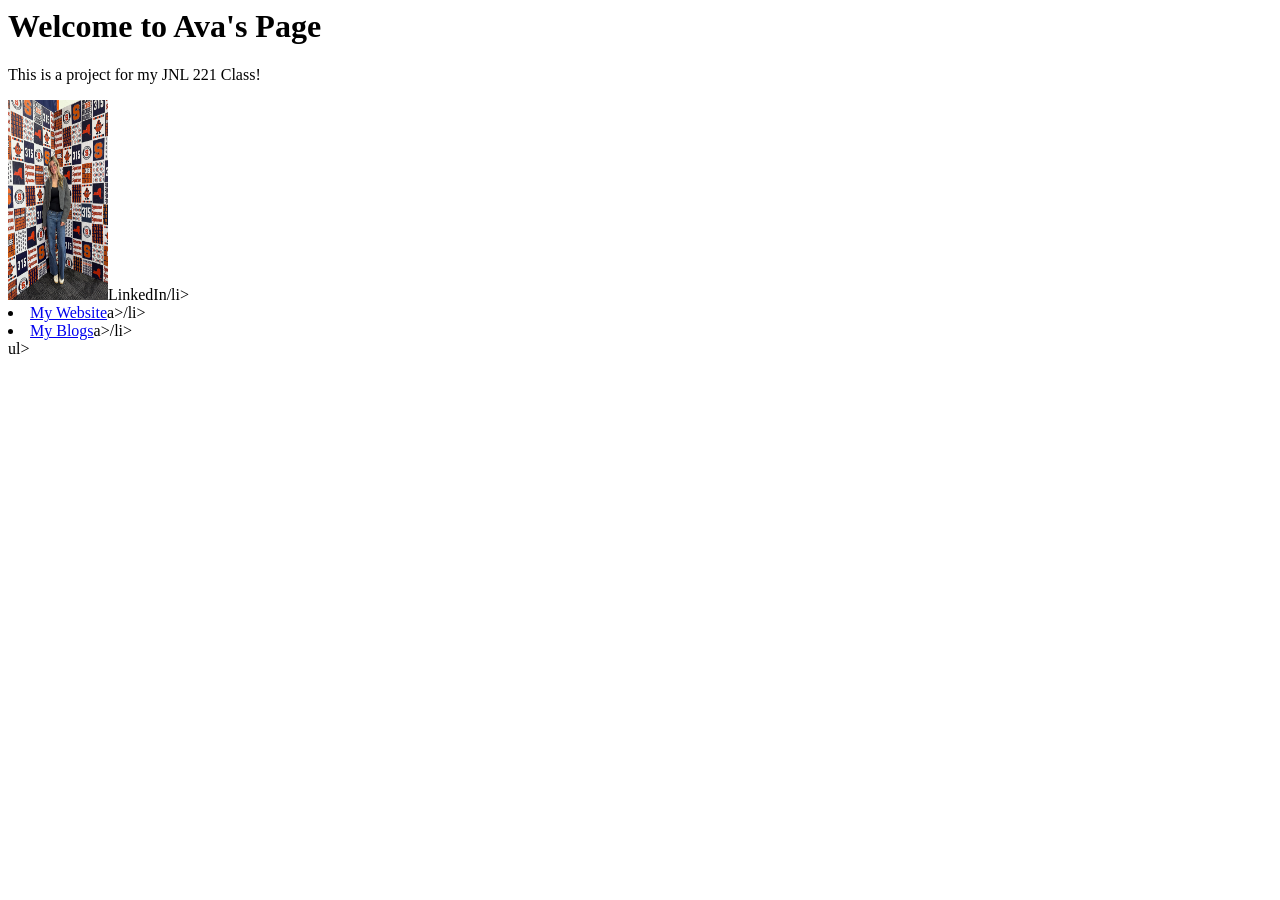
==== index.html @ b1878f94 "Fix image sizing" ====
<html>
  
<head>

  <title>Ava Rabinovich Github Page</title>

</head>

  <body>

    
  <h1>Welcome to Ava's Page</h1>
    
<p>This is a project for my JNL 221 Class!</p> 


  <img src="avarabinovich.JPG" alt="Photo of Ava Rabinovich" width="100" height="200"
    
    <a href="url>link text</a>

    <ul>
    <li><a href="www.linkedin.com/in/ava-rabinovich">LinkedIn</a>/li>
    <li><a href="https://avarabinovich.com">My Website</a>a>/li>
    <li><a href="https://avarabinovich.com">My Blogs</a>a>/li>
    </li>ul> 
  </body> 
  </html>
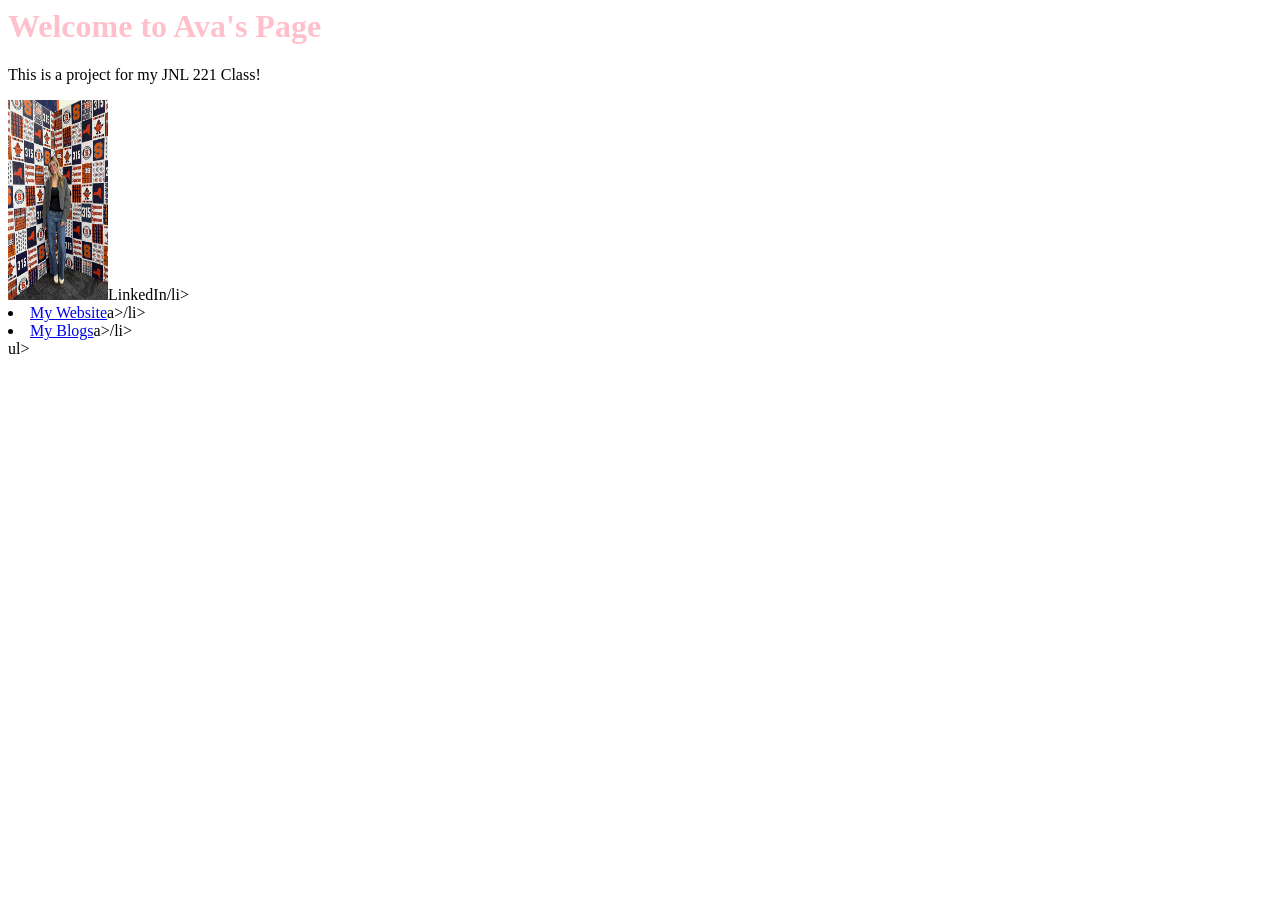
==== commit ed655a40: "Add stylesheet link to index.html" ====
--- a/index.html
+++ b/index.html
@@ -3,6 +3,8 @@
 <head>
 
   <title>Ava Rabinovich Github Page</title>
+
+  <link rel="stylesheet" href="style.css">
 
 </head>
 
--- a/style.css
+++ b/style.css
@@ -0,0 +1,4 @@
+h1 {
+  color: pink;
+}
+
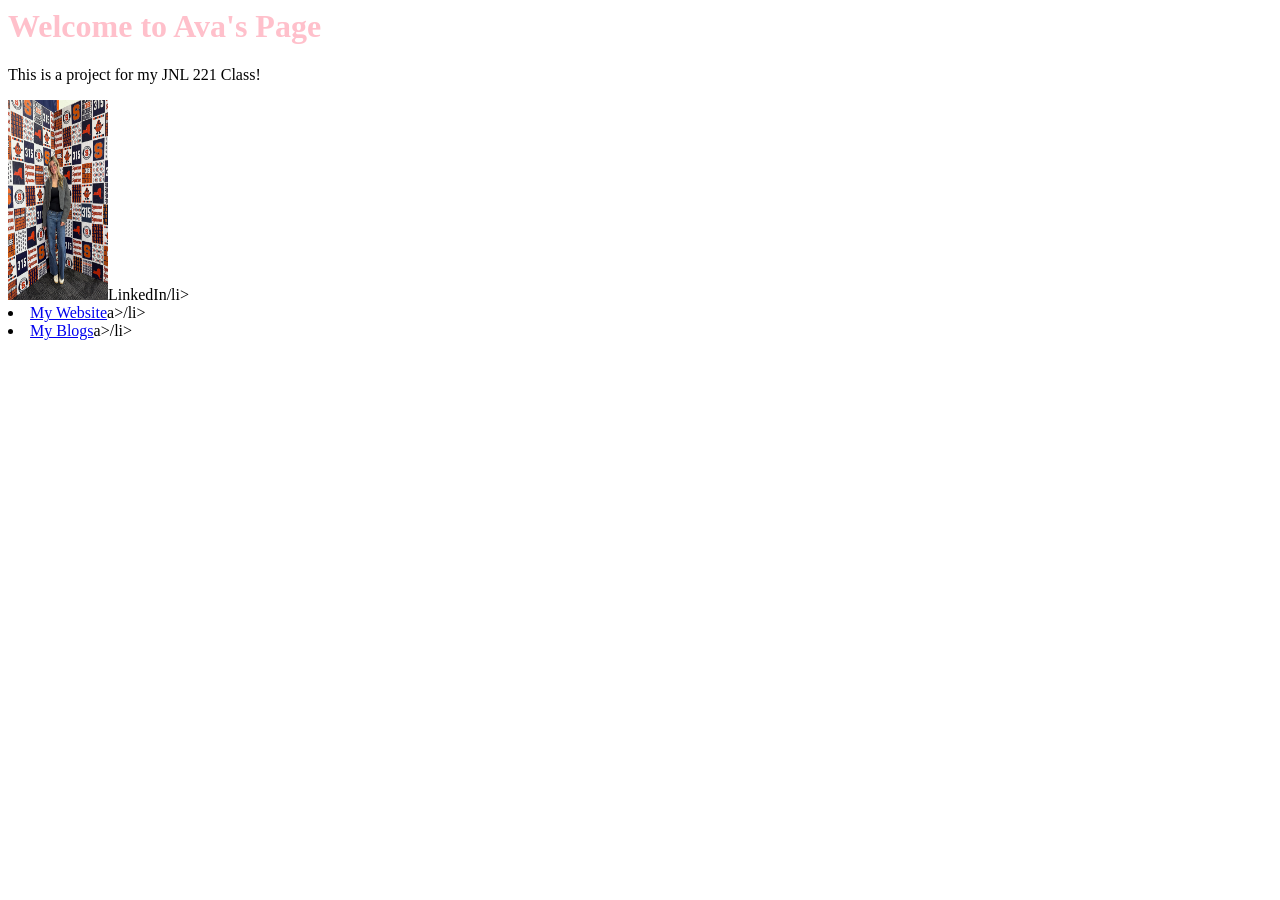
==== commit e86d9f36: "Correct unordered list closing tags Fix closing tags for unordered list in index.html" ====
--- a/index.html
+++ b/index.html
@@ -24,6 +24,8 @@
     <li><a href="www.linkedin.com/in/ava-rabinovich">LinkedIn</a>/li>
     <li><a href="https://avarabinovich.com">My Website</a>a>/li>
     <li><a href="https://avarabinovich.com">My Blogs</a>a>/li>
-    </li>ul> 
+    </ul> 
+    
   </body> 
+  
   </html> 
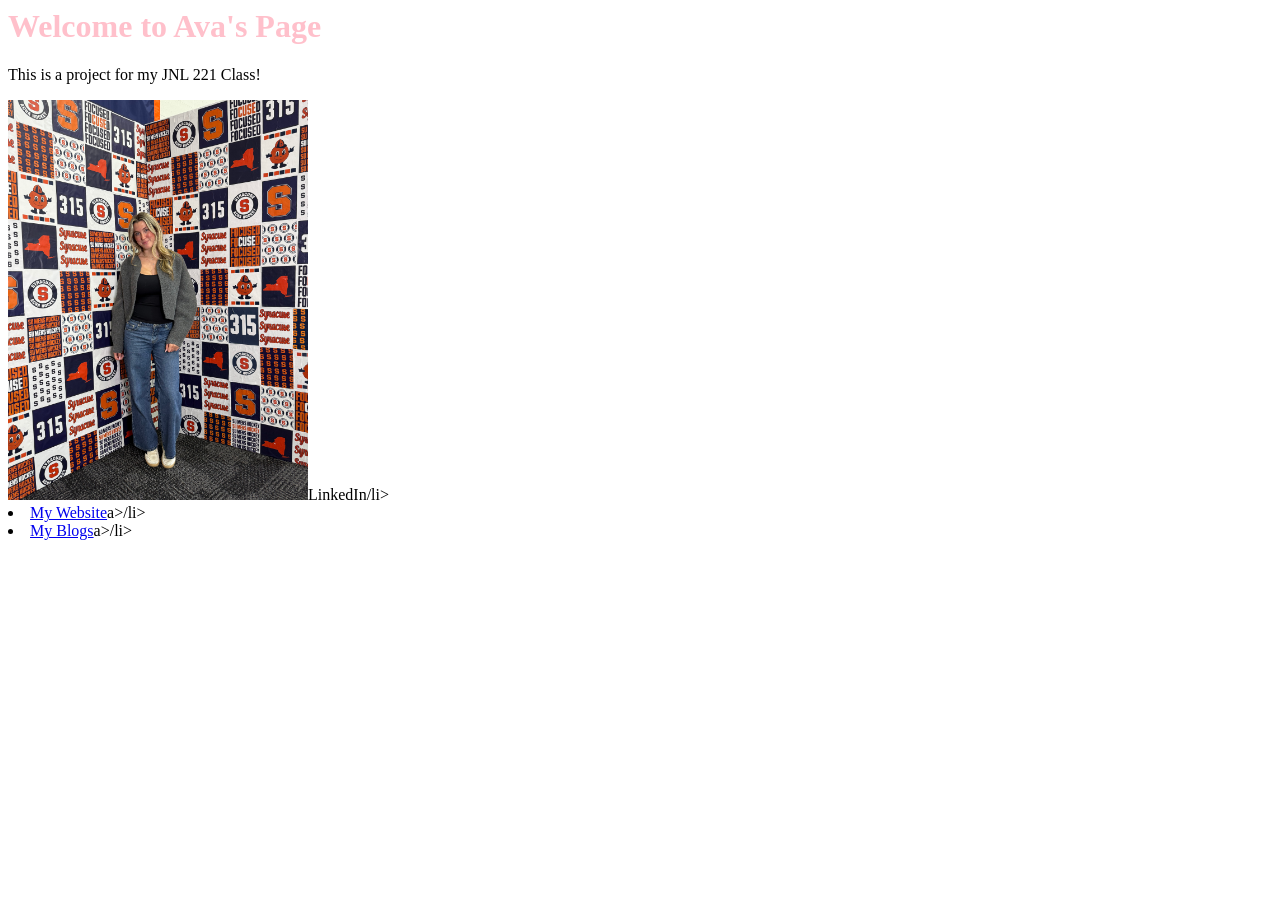
==== commit d6c670a2: "Adjust image size and correct links in index.html Updated image dimensions and fixed list item links" ====
--- a/index.html
+++ b/index.html
@@ -16,11 +16,12 @@
 <p>This is a project for my JNL 221 Class!</p> 
 
 
-  <img src="avarabinovich.JPG" alt="Photo of Ava Rabinovich" width="100" height="200"
+  <img src="avarabinovich.JPG" alt="Photo of Ava Rabinovich" width="300" height="400"
     
     <a href="url>link text</a>
 
     <ul>
+    
     <li><a href="www.linkedin.com/in/ava-rabinovich">LinkedIn</a>/li>
     <li><a href="https://avarabinovich.com">My Website</a>a>/li>
     <li><a href="https://avarabinovich.com">My Blogs</a>a>/li>
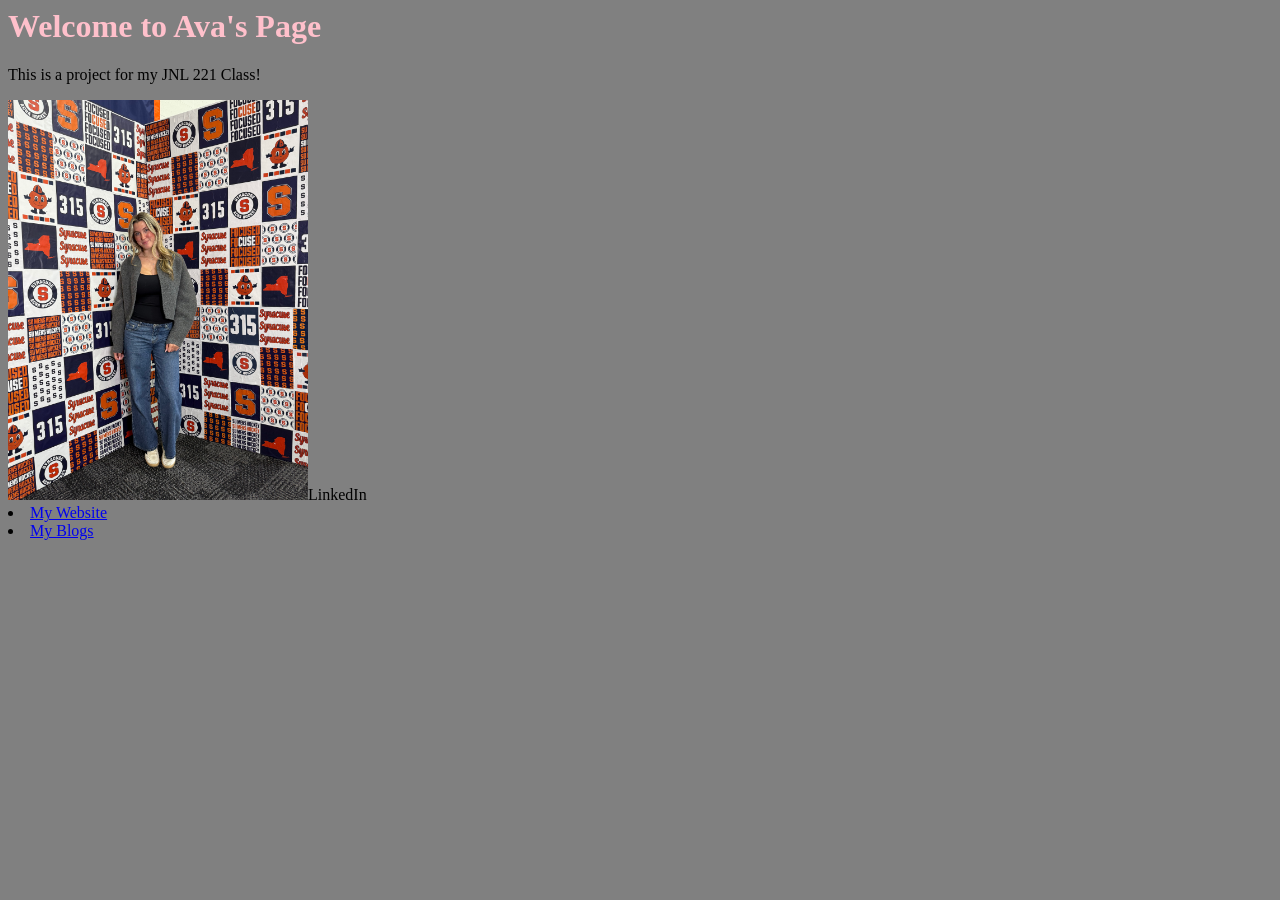
==== commit 0cc436b2: "Correct closing tags in index.html Fixed closing tags for list items in the HTML." ====
--- a/index.html
+++ b/index.html
@@ -22,9 +22,9 @@
 
     <ul>
     
-    <li><a href="www.linkedin.com/in/ava-rabinovich">LinkedIn</a>/li>
-    <li><a href="https://avarabinovich.com">My Website</a>a>/li>
-    <li><a href="https://avarabinovich.com">My Blogs</a>a>/li>
+    <li><a href="www.linkedin.com/in/ava-rabinovich">LinkedIn</a></li>
+    <li><a href="https://avarabinovich.com">My Website</a></li>
+    <li><a href="https://avarabinovich.com">My Blogs</a></li>
     </ul> 
     
   </body> 
--- a/style.css
+++ b/style.css
@@ -2,3 +2,6 @@
   color: pink;
 }
 
+body {
+  background-color: gray;
+}
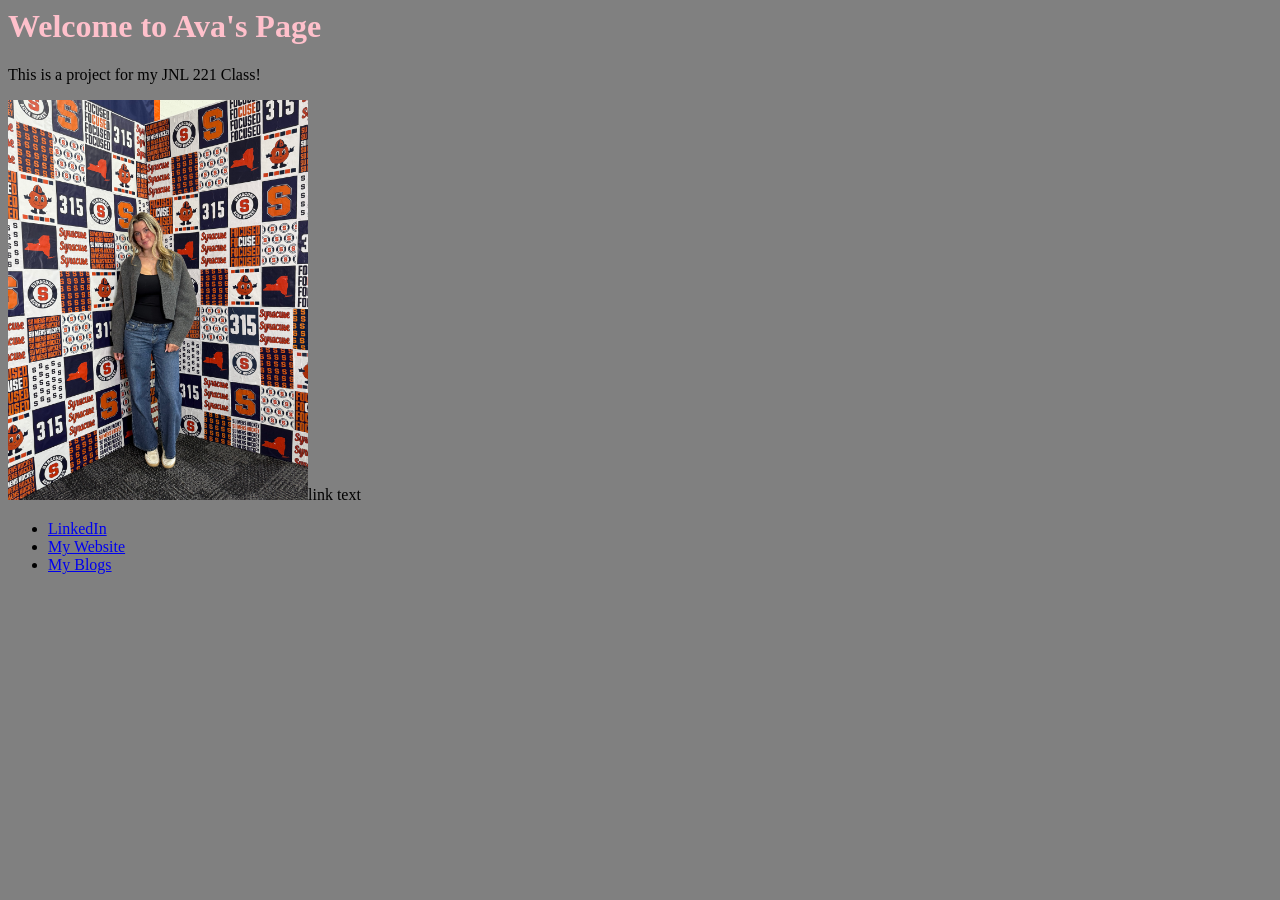
==== commit dac721ac: "Correct anchor tag syntax in index.html Fixed the anchor tag syntax in index.html." ====
--- a/index.html
+++ b/index.html
@@ -18,10 +18,9 @@
 
   <img src="avarabinovich.JPG" alt="Photo of Ava Rabinovich" width="300" height="400"
     
-    <a href="url>link text</a>
+     <a href="url">link text</a>
 
     <ul>
-    
     <li><a href="www.linkedin.com/in/ava-rabinovich">LinkedIn</a></li>
     <li><a href="https://avarabinovich.com">My Website</a></li>
     <li><a href="https://avarabinovich.com">My Blogs</a></li>
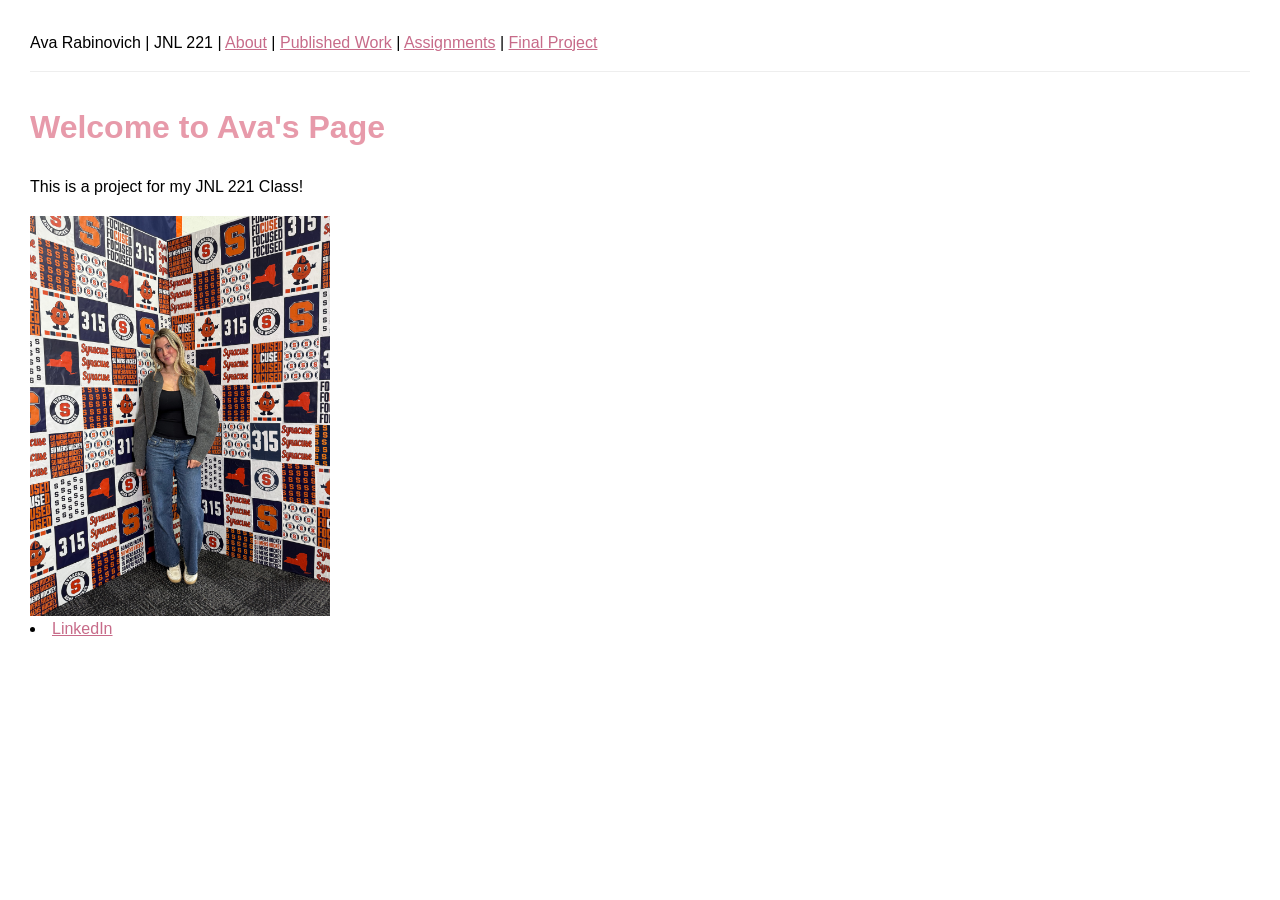
==== commit cb475620: "Add files via upload" ====
--- a/index.html
+++ b/index.html
@@ -9,7 +9,13 @@
 </head>
 
   <body>
-
+<header>
+  Ava Rabinovich | JNL 221 |
+  <a href="about/index.html">About</a> |
+  <a href="work/index.html">Published Work</a> |
+  <a href="assignments/index.html">Assignments</a> |
+  <a href="final/index.html">Final Project</a>
+</header>
     
   <h1>Welcome to Ava's Page</h1>
     
@@ -18,14 +24,11 @@
 
   <img src="avarabinovich.JPG" alt="Photo of Ava Rabinovich" width="300" height="400"
     
-     <a href="url">link text</a>
 
     <ul>
-    <li><a href="www.linkedin.com/in/ava-rabinovich">LinkedIn</a></li>
-    <li><a href="https://avarabinovich.com">My Website</a></li>
-    <li><a href="https://avarabinovich.com">My Blogs</a></li>
+    <li><a href="https://www.linkedin.com/in/avarabinovich/" target="_blank">LinkedIn</a></li>
     </ul> 
     
   </body> 
   
-  </html> 
+  </html> 
--- a/style.css
+++ b/style.css
@@ -1,7 +1,42 @@
-h1 {
-  color: pink;
+body {
+    background-color: white;
+    color: black;
+    font-family: Arial, sans-serif;
+    font-size: 16px;
+    line-height: 1.6;
+    margin: 30px;
 }
 
-body {
-  background-color: gray;
+h1 {
+    color: #e79aaa;
+    font-size: 32px;
+    font-weight: bold;
 }
+
+h2 {
+    color: #e79aaa;
+    font-size: 24px;
+}
+
+h3 {
+    color: black;
+    font-size: 20px;
+}
+
+p {
+    font-size: 16px;
+    font-weight: normal;
+    font-style: normal;
+    text-transform: none;
+    background-color: transparent;
+}
+
+a {
+    color: #c76b89;
+}
+
+header {
+    margin-bottom: 30px;
+    padding-bottom: 15px;
+    border-bottom: 1px solid #eeeeee;
+}
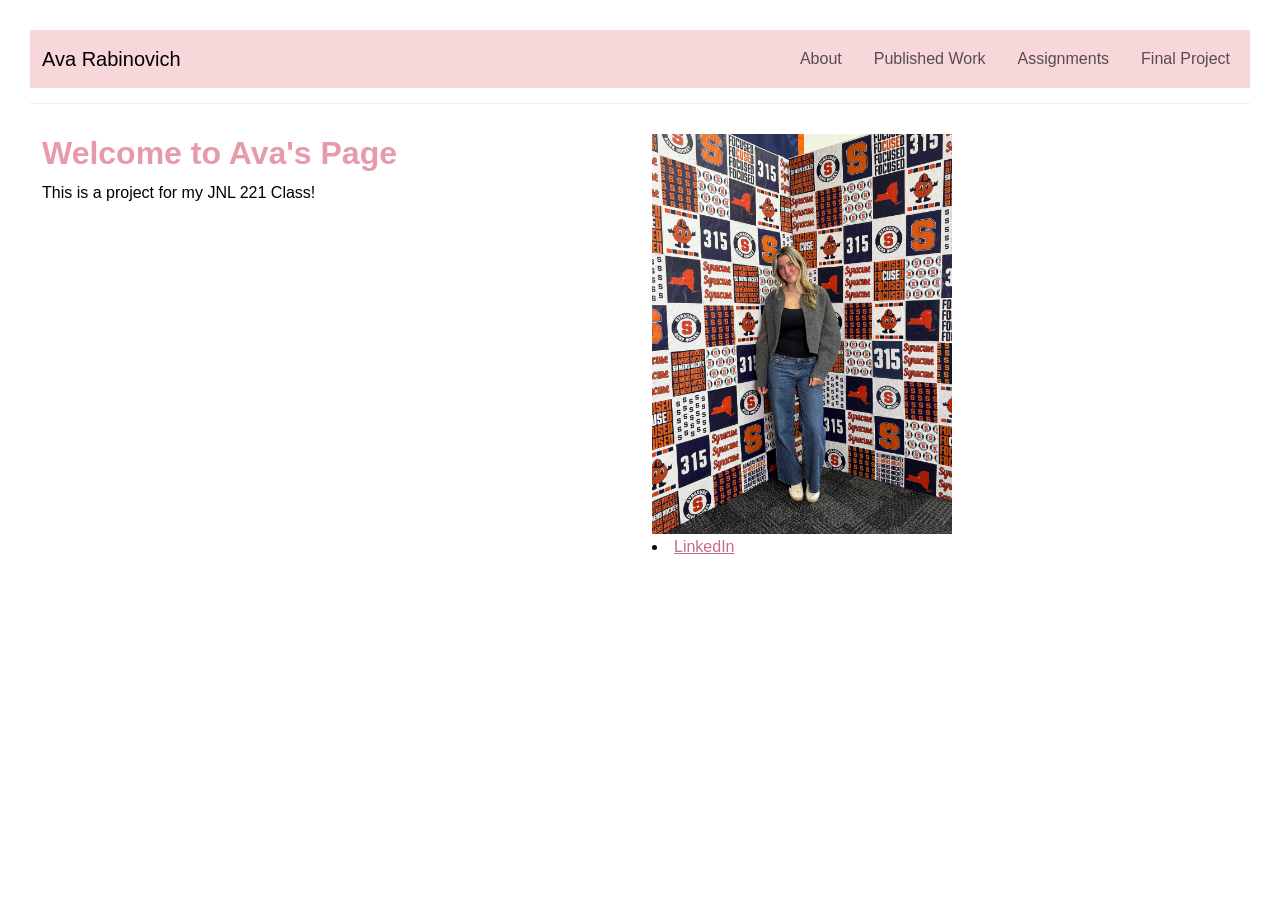
==== commit e1b9f11a: "Update homepage with Bootstrap styling" ====
--- a/index.html
+++ b/index.html
@@ -3,25 +3,39 @@
 <head>
 
   <title>Ava Rabinovich Github Page</title>
-
+  <link rel="preconnect" href="https://fonts.googleapis.com">
+<link rel="preconnect" href="https://fonts.gstatic.com" crossorigin>
+<link href="https://fonts.googleapis.com/css2?family=Poppins:ital,wght@0,100;0,200;0,300;0,400;0,500;0,600;0,700;0,800;0,900;1,100;1,200;1,300;1,400;1,500;1,600;1,700;1,800;1,900&display=swap" rel="stylesheet">
+<link href="https://cdn.jsdelivr.net/npm/bootstrap@5.3.3/dist/css/bootstrap.min.css" rel="stylesheet">
   <link rel="stylesheet" href="style.css">
 
 </head>
 
   <body>
+
 <header>
-  Ava Rabinovich | JNL 221 |
-  <a href="about/index.html">About</a> |
-  <a href="work/index.html">Published Work</a> |
-  <a href="assignments/index.html">Assignments</a> |
-  <a href="final/index.html">Final Project</a>
+  <nav class="navbar navbar-expand-lg" style="background-color: #f8d7da;">
+    <div class="container-fluid">
+      <a class="navbar-brand" href="index.html">Ava Rabinovich</a>
+
+<div class="navbar-nav flex-row flex-wrap gap-3">        <a class="nav-link" href="about/index.html">About</a>
+        <a class="nav-link" href="work/index.html">Published Work</a>
+        <a class="nav-link" href="assignments/index.html">Assignments</a>
+        <a class="nav-link" href="final/index.html">Final Project</a>
+      </div>
+    </div>
+  </nav>
 </header>
-    
-  <h1>Welcome to Ava's Page</h1>
+
+   <main class="container-fluid">
+  <div class="row">
+<div class="col-12 col-md-6">
+    <h1>Welcome to Ava's Page</h1>
     
 <p>This is a project for my JNL 221 Class!</p> 
 
-
+</div>
+<div class="col-12 col-md-6">
   <img src="avarabinovich.JPG" alt="Photo of Ava Rabinovich" width="300" height="400"
     
 
@@ -29,6 +43,10 @@
     <li><a href="https://www.linkedin.com/in/avarabinovich/" target="_blank">LinkedIn</a></li>
     </ul> 
     
+        </div>
+  </div>
+</main>
+
   </body> 
   
   </html> 
